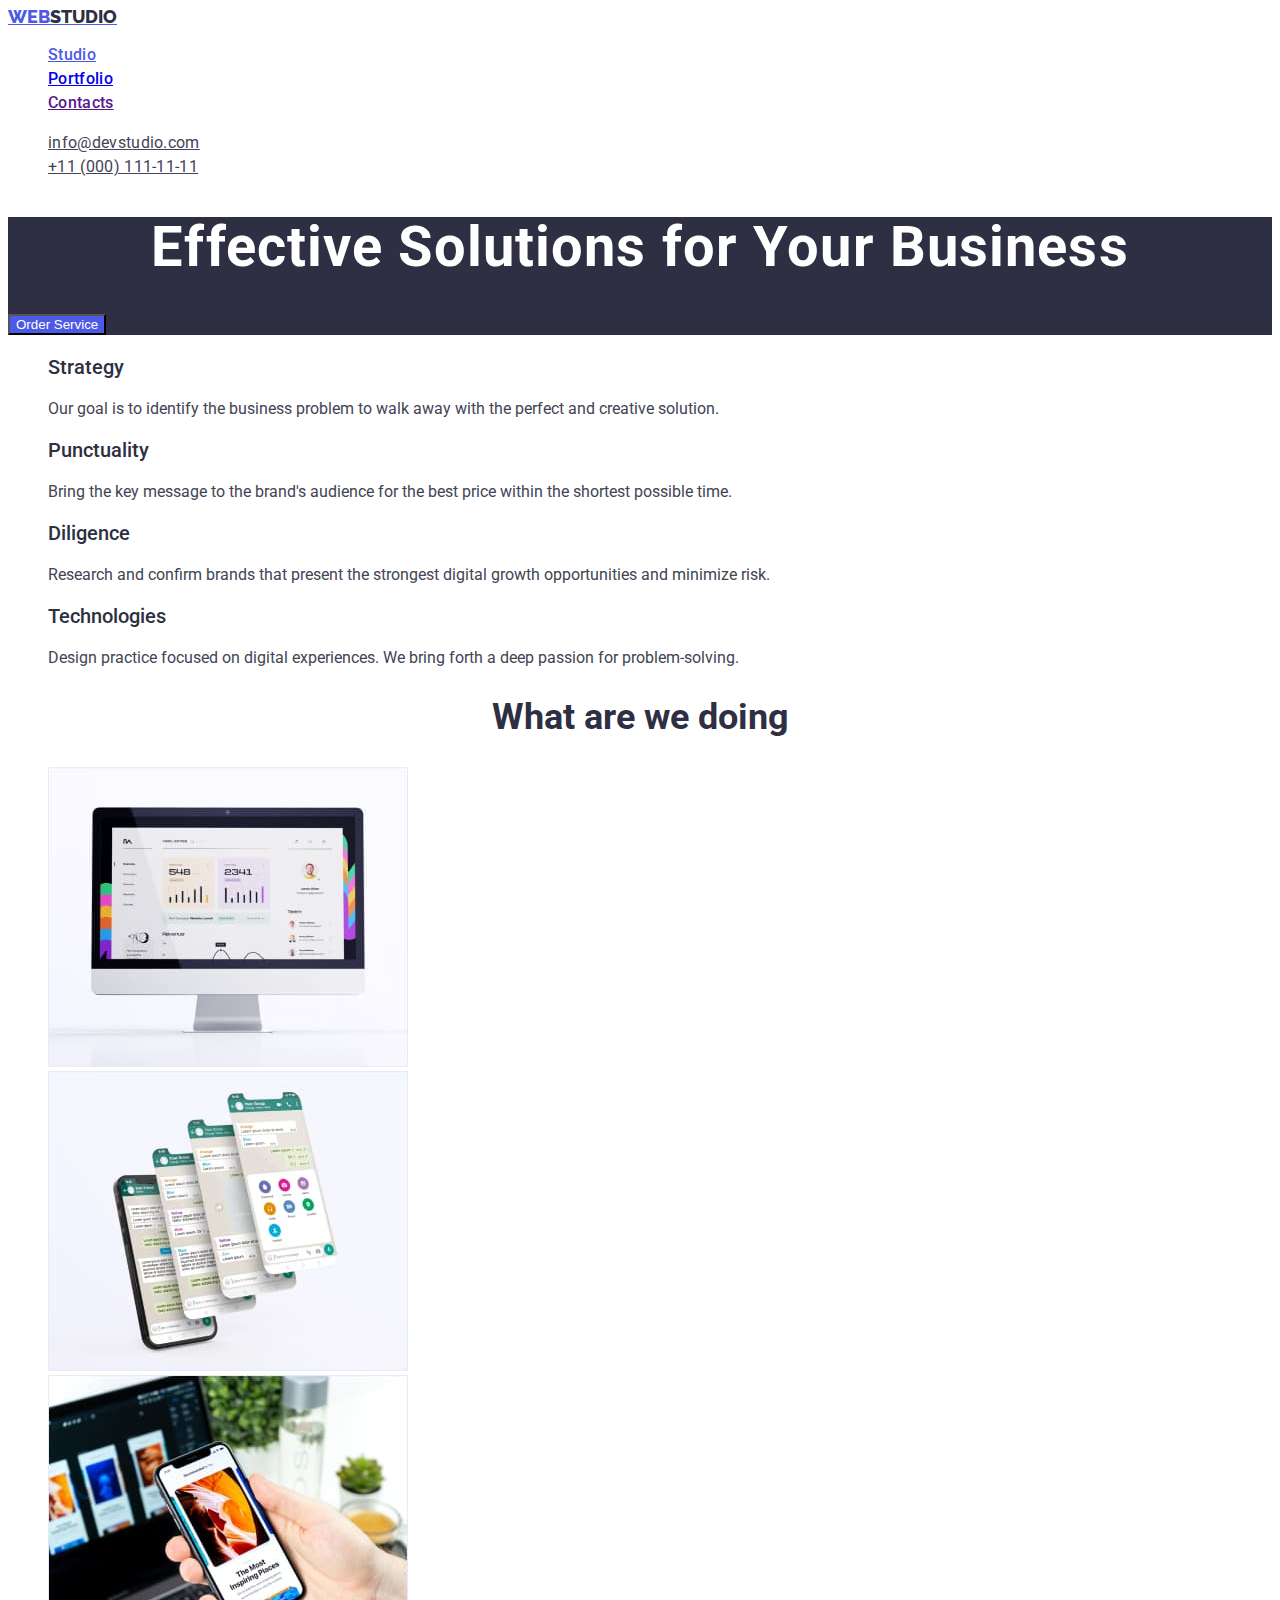
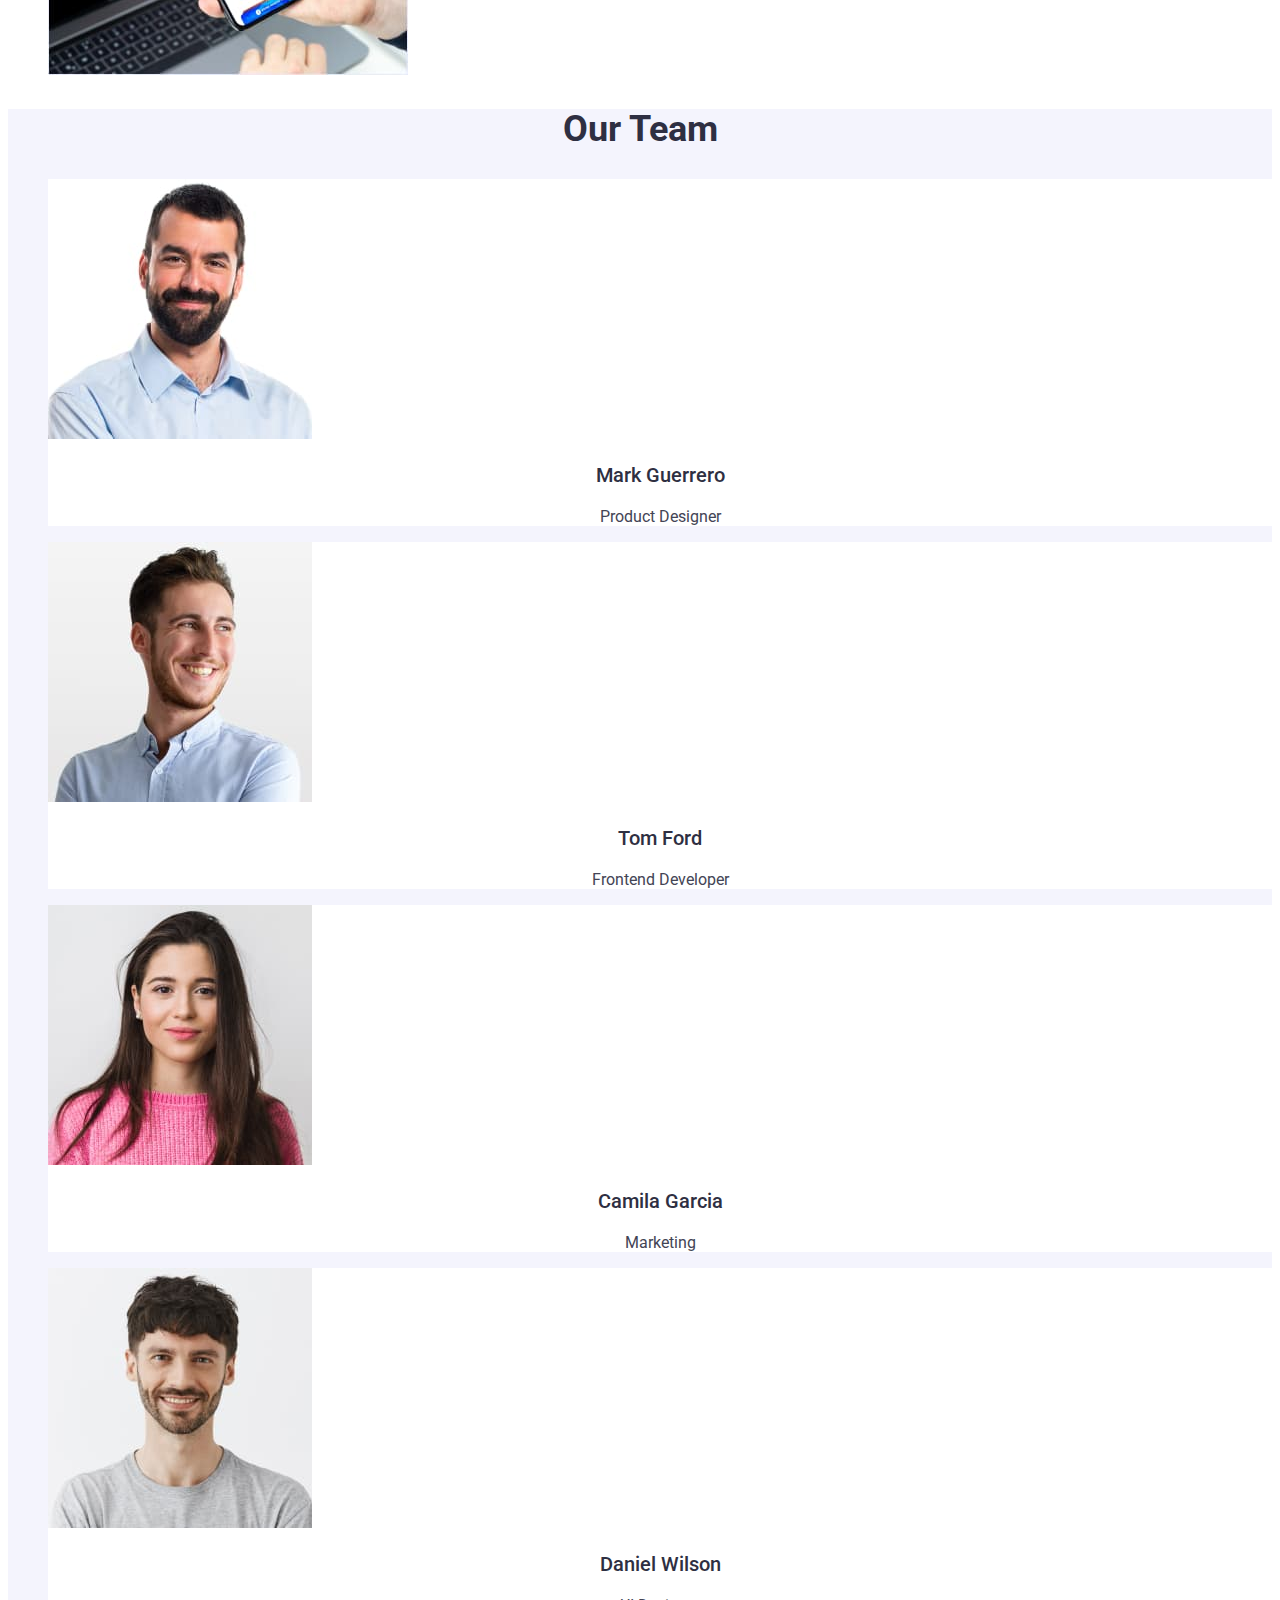
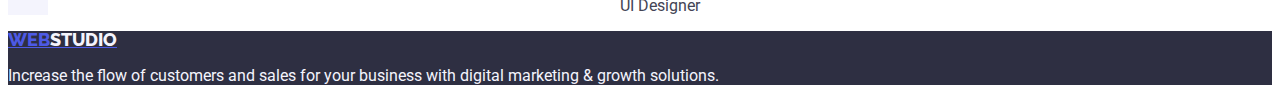
==== index.html @ a2148402 "modify css" ====
<!DOCTYPE html>
<html lang="en">
  <head>
    <meta charset="UTF-8" />
    <meta http-equiv="X-UA-Compatible" content="IE=edge" />
    <meta name="viewport" content="width=device-width, initial-scale=1.0" />
    <link rel="preconnect" href="https://fonts.googleapis.com" />
    <link rel="preconnect" href="https://fonts.gstatic.com" crossorigin />
    <link
      href="https://fonts.googleapis.com/css2?family=Raleway:wght@800&family=Roboto:wght@400;500;700;900&display=swap"
      rel="stylesheet"
    />
    <title>Webstudio</title>
    <link rel="stylesheet" href="./css/styles.css" />
  </head>
  <body>
    <header>
      <nav>
        <a href="./index.html" class="logo">WEB<span class="logo-header">STUDIO</span></a>
        <ul class="sate-nav list">
          <li><a href="./index.html" class="link current">Studio</a></li>
          <li><a href="./portfolio.html" class="link">Portfolio</a></li>
          <li><a href="" class="link">Contacts</a></li>
        </ul>
      </nav>
      <address>
        <ul class="list address">
          <li>
            <a href="mailto:info@devstudio.com" class="link">info@devstudio.com</a>
          </li>
          <li>
            <a href="tel:+110001111111" class="link">+11 (000) 111-11-11</a>
          </li>
        </ul>
      </address>
    </header>
    <main>
      <section class="hero">
        <h1 class="hero-title">Effective Solutions for Your Business</h1>
        <button type="button" class="button">Order Service</button>
      </section>
      <section class="section">
        <h2 hidden>Features</h2>
        <ul class="list">
          <li>
            <h3 class="section-list">Strategy</h3>
            <p class="text">
              Our goal is to identify the business problem to walk away with the perfect and
              creative solution.
            </p>
          </li>
          <li>
            <h3 class="section-list">Punctuality</h3>
            <p class="text">
              Bring the key message to the brand's audience for the best price within the shortest
              possible time.
            </p>
          </li>
          <li>
            <h3 class="section-list">Diligence</h3>
            <p class="text">
              Research and confirm brands that present the strongest digital growth opportunities
              and minimize risk.
            </p>
          </li>
          <li>
            <h3 class="section-list">Technologies</h3>
            <p class="text">
              Design practice focused on digital experiences. We bring forth a deep passion for
              problem-solving.
            </p>
          </li>
        </ul>
      </section>
      <section class="section">
        <h2 class="section-title">What are we doing</h2>
        <ul class="list">
          <li>
            <img src="./images/rectangle1.jpg" alt="Computer" width="360" height="300" />
          </li>
          <li>
            <img src="./images/rectangle2.jpg" alt="Application" width="360" height="300" />
          </li>
          <li>
            <img src="./images/rectangle3.jpg" alt="Gagets" width="360" height="300" />
          </li>
        </ul>
      </section>
      <section class="section cloud">
        <h2 class="section-title">Our Team</h2>
        <ul class="list">
          <li class="cloud-list">
            <img src="./images/guerrero.jpg" alt="Mark Guerrero" width="264" height="260" />
            <h3 class="section-list team">Mark Guerrero</h3>
            <p class="text team">Product Designer</p>
          </li>
          <li class="cloud-list">
            <img src="./images/ford.jpg" alt="Tom Ford" width="264" height="260" />
            <h3 class="section-list team">Tom Ford</h3>
            <p class="text team">Frontend Developer</p>
          </li>
          <li class="cloud-list">
            <img src="./images/garcia.jpg" alt="Camila Garcia" width="264" height="260" />
            <h3 class="section-list team">Camila Garcia</h3>
            <p class="text team">Marketing</p>
          </li>
          <li class="cloud-list">
            <img src="./images/wilson.jpg" alt="Daniel Wilson" width="264" height="260" />
            <h3 class="section-list team">Daniel Wilson</h3>
            <p class="text team">UI Designer</p>
          </li>
        </ul>
      </section>
    </main>
    <footer class="footer">
      <a href="./index.html" class="logo">WEB<span class="footer-text">STUDIO</span></a>
      <p class="footer-text">
        Increase the flow of customers and sales for your business with digital marketing & growth
        solutions.
      </p>
    </footer>
  </body>
</html>
---- css/styles.css ----
:root {
  --header-color: #2e2f42;
  --link-color: #4d5ae5;
  --text-color: #434455;
  --cloud-footer-color: #f4f4fd;
  --hero-bkgrd-color: #ffffff;
  --hero-button-link-color: #404bbf;
}
body {
  font-family: 'Roboto', sans-serif;
  font-size: 16px;
  background-color: var(--hero-bkgrd-color);
  color: var(--header-color);
}
.list {
  list-style: none;
}
.logo {
  color: var(--link-color);
  font-family: 'Raleway', sans-serif;
  font-weight: 800;
  font-size: 18px;
  line-height: 0.86;
}
.logo-header {
  color: var(--header-color);
}
.sate-nav .link:hover,
.sate-nav .link:focus {
  color: var(--link-color);
}
.sate-nav .link.current {
  color: var(--link-color);
}
.sate-nav {
  font-weight: 500;
  font-size: 16px;
  line-height: 24px;
  letter-spacing: 0.02em;
  color: var(--header-color);
}
.address a {
  font-style: normal;
  font-weight: 400;
  font-size: 16px;
  line-height: 24px;
  letter-spacing: 0.02em;
  color: var(--text-color);
}
.address .link:hover,
.address .link:focus {
  color: var(--hero-button-link-color);
}
.hero {
  background: var(--header-color);
}
.hero-title {
  font-weight: 700;
  font-size: 56px;
  line-height: 60px;
  text-align: center;
  letter-spacing: 0.02em;
  color: var(--hero-bkgrd-color);
}
.button {
  color: var(--hero-bkgrd-color);
  background-color: var(--link-color);
  cursor: pointer;
}
.button-portfolio {
  color: var(--link-color);
  background-color: var(--cloud-footer-color);
  cursor: pointer;
}
.section-title {
  font-weight: 700;
  font-size: 36px;
  line-height: 40px;
  text-align: center;
}
.cloud {
  background: var(--cloud-footer-color);
}
.cloud-list {
  background-color: var(--hero-bkgrd-color);
}
.section-list {
  font-weight: 500;
  font-size: 20px;
  line-height: 24px;
}
.text {
  color: var(--text-color);
}
.team {
  text-align: center;
}
.footer {
  background: var(--header-color);
}
.footer-text {
  color: var(--cloud-footer-color);
}
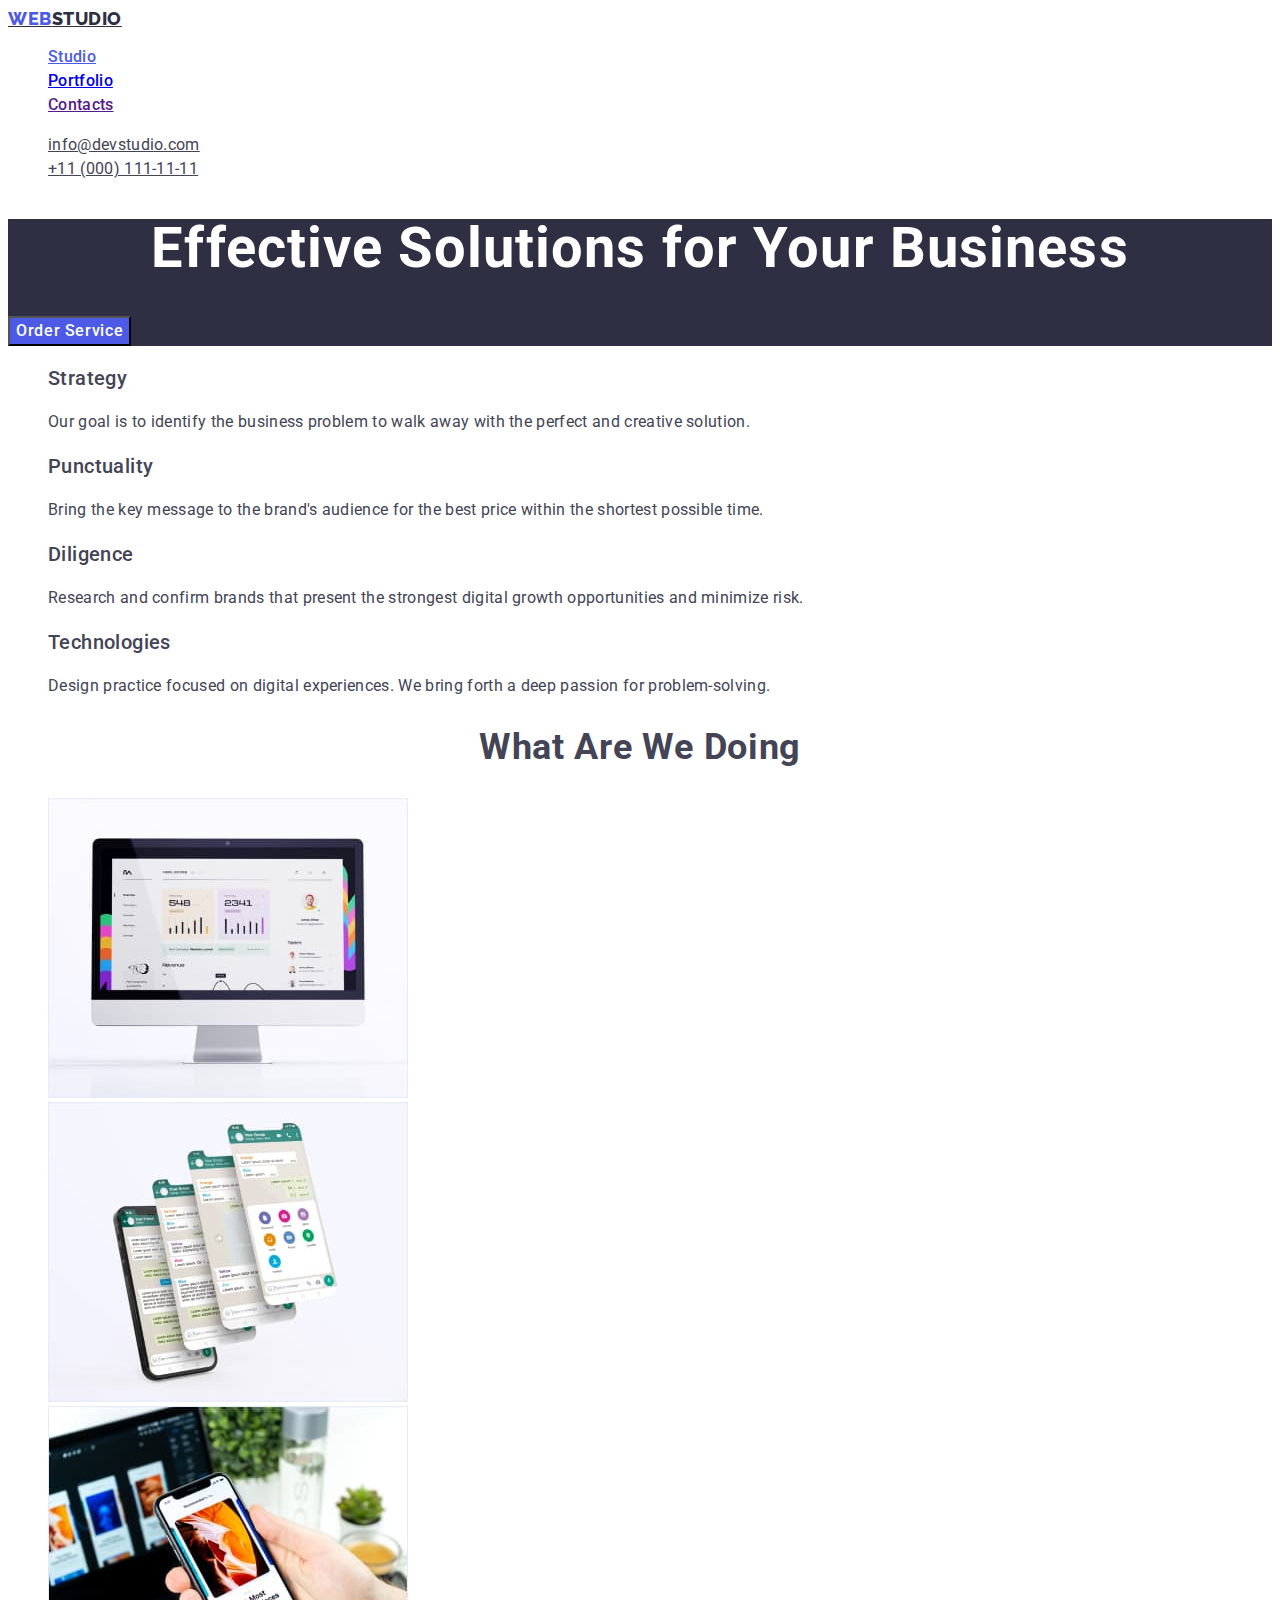
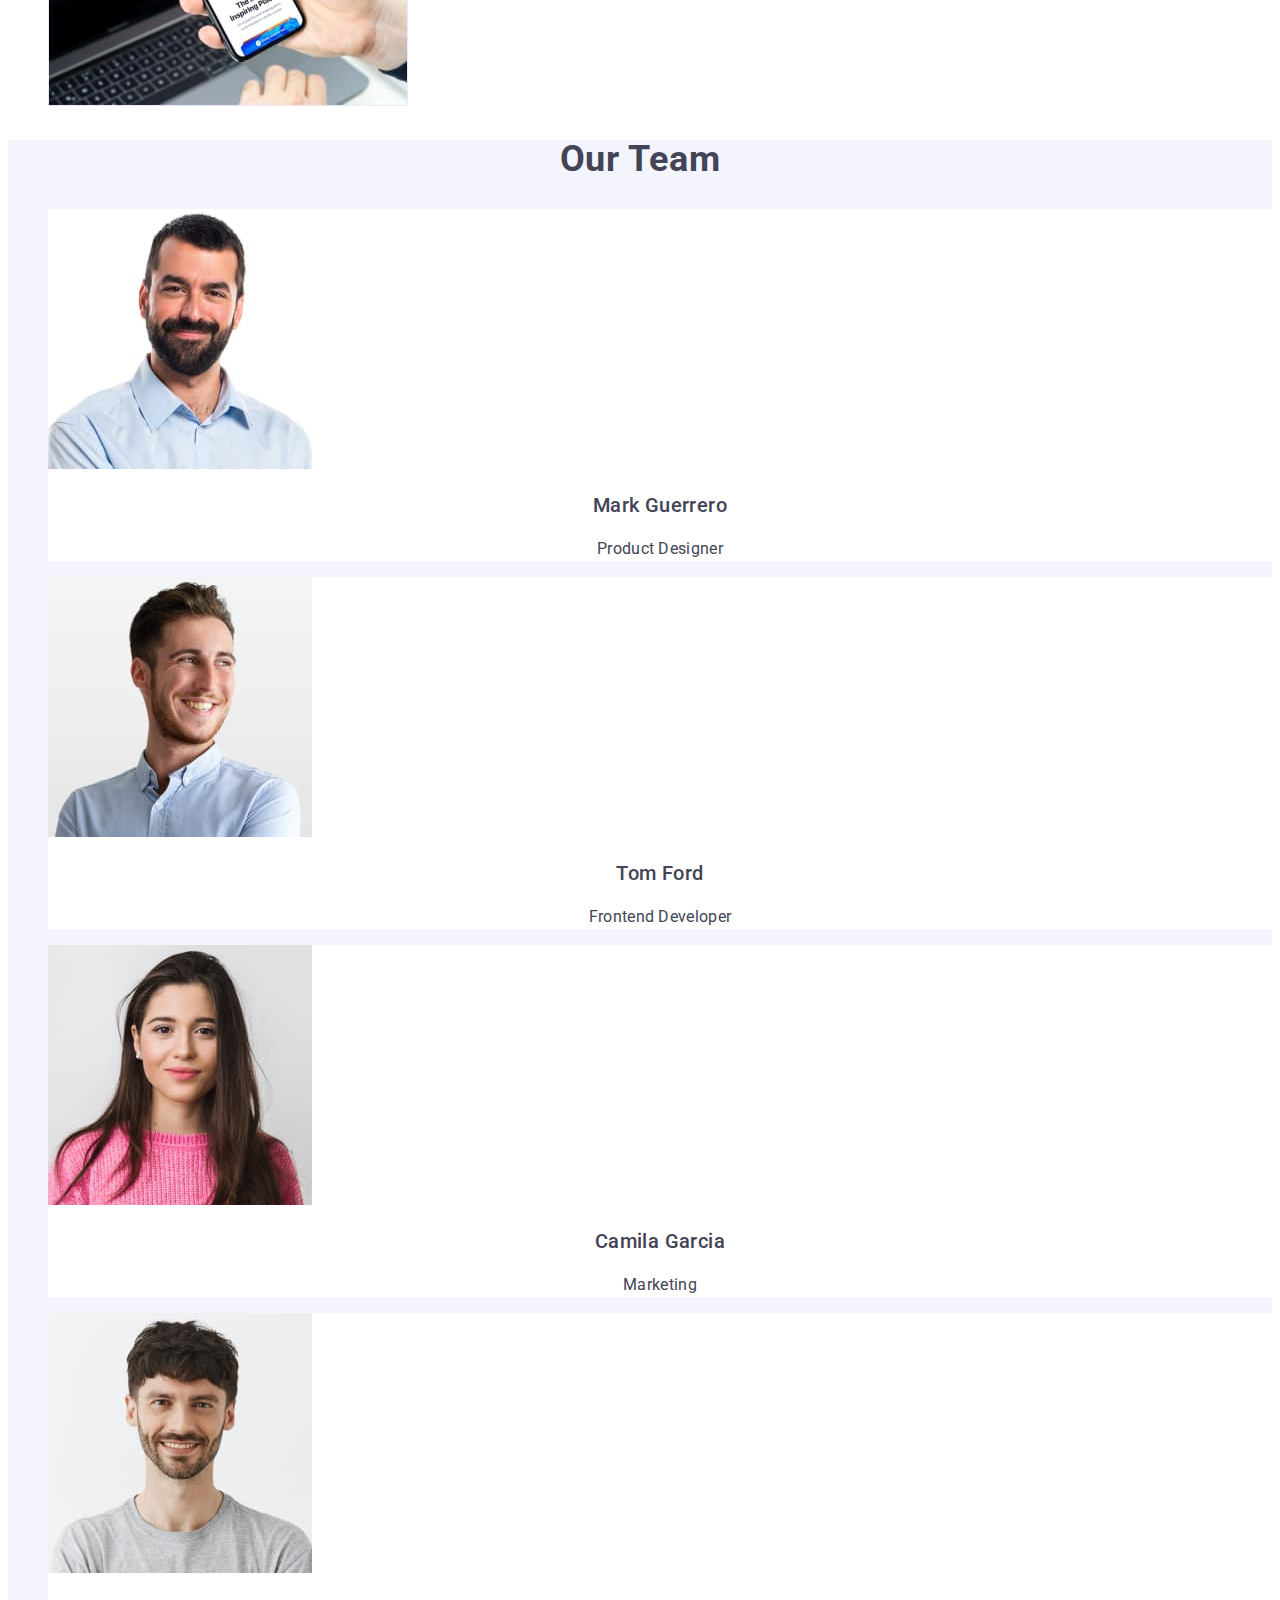
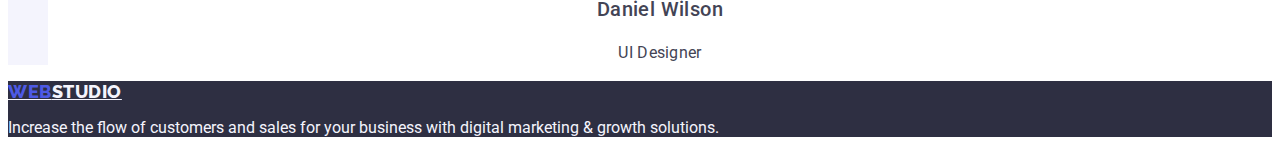
==== commit d0a40d1c: "adit logo" ====
--- a/index.html
+++ b/index.html
@@ -16,7 +16,7 @@
   <body>
     <header>
       <nav>
-        <a href="./index.html" class="logo">WEB<span class="logo-header">STUDIO</span></a>
+        <a href="./index.html" class="logo-header"><span class="logo">WEB</span>STUDIO</a>
         <ul class="sate-nav list">
           <li><a href="./index.html" class="link current">Studio</a></li>
           <li><a href="./portfolio.html" class="link">Portfolio</a></li>
@@ -113,7 +113,7 @@
       </section>
     </main>
     <footer class="footer">
-      <a href="./index.html" class="logo">WEB<span class="footer-text">STUDIO</span></a>
+      <a href="./index.html" class="logo-footer"><span class="logo">WEB</span>STUDIO</a>
       <p class="footer-text">
         Increase the flow of customers and sales for your business with digital marketing & growth
         solutions.
--- a/css/styles.css
+++ b/css/styles.css
@@ -10,20 +10,31 @@
   font-family: 'Roboto', sans-serif;
   font-size: 16px;
   background-color: var(--hero-bkgrd-color);
-  color: var(--header-color);
+  color: var(--text-color);
 }
 .list {
   list-style: none;
 }
 .logo {
   color: var(--link-color);
+}
+.logo-header {
   font-family: 'Raleway', sans-serif;
   font-weight: 800;
   font-size: 18px;
-  line-height: 0.86;
+  line-height: 1.17;
+  letter-spacing: 0.03em;
+  text-transform: uppercase;
+  color: var(--header-color);
 }
-.logo-header {
-  color: var(--header-color);
+.logo-footer {
+  font-family: 'Raleway', sans-serif;
+  font-weight: 800;
+  font-size: 18px;
+  line-height: 1.17;
+  letter-spacing: 0.03em;
+  text-transform: uppercase;
+  color: var(--cloud-footer-color);
 }
 .sate-nav .link:hover,
 .sate-nav .link:focus {
@@ -60,12 +71,22 @@
   line-height: 60px;
   text-align: center;
   letter-spacing: 0.02em;
+  line-height: 1.07;
   color: var(--hero-bkgrd-color);
 }
 .button {
+  font-family: 'Roboto';
+  font-weight: 500;
+  font-size: 16px;
+  line-height: 1.5;
+  letter-spacing: 0.04em;
   color: var(--hero-bkgrd-color);
   background-color: var(--link-color);
   cursor: pointer;
+}
+.button:hover,
+.button:focus {
+  background-color: var(--hero-button-link-color);
 }
 .button-portfolio {
   color: var(--link-color);
@@ -75,8 +96,10 @@
 .section-title {
   font-weight: 700;
   font-size: 36px;
-  line-height: 40px;
+  line-height: 1.11;
   text-align: center;
+  letter-spacing: 0.02em;
+  text-transform: capitalize;
 }
 .cloud {
   background: var(--cloud-footer-color);
@@ -88,9 +111,12 @@
   font-weight: 500;
   font-size: 20px;
   line-height: 24px;
+  letter-spacing: 0.02em;
 }
 .text {
   color: var(--text-color);
+  line-height: 1.5;
+  letter-spacing: 0.02em;
 }
 .team {
   text-align: center;
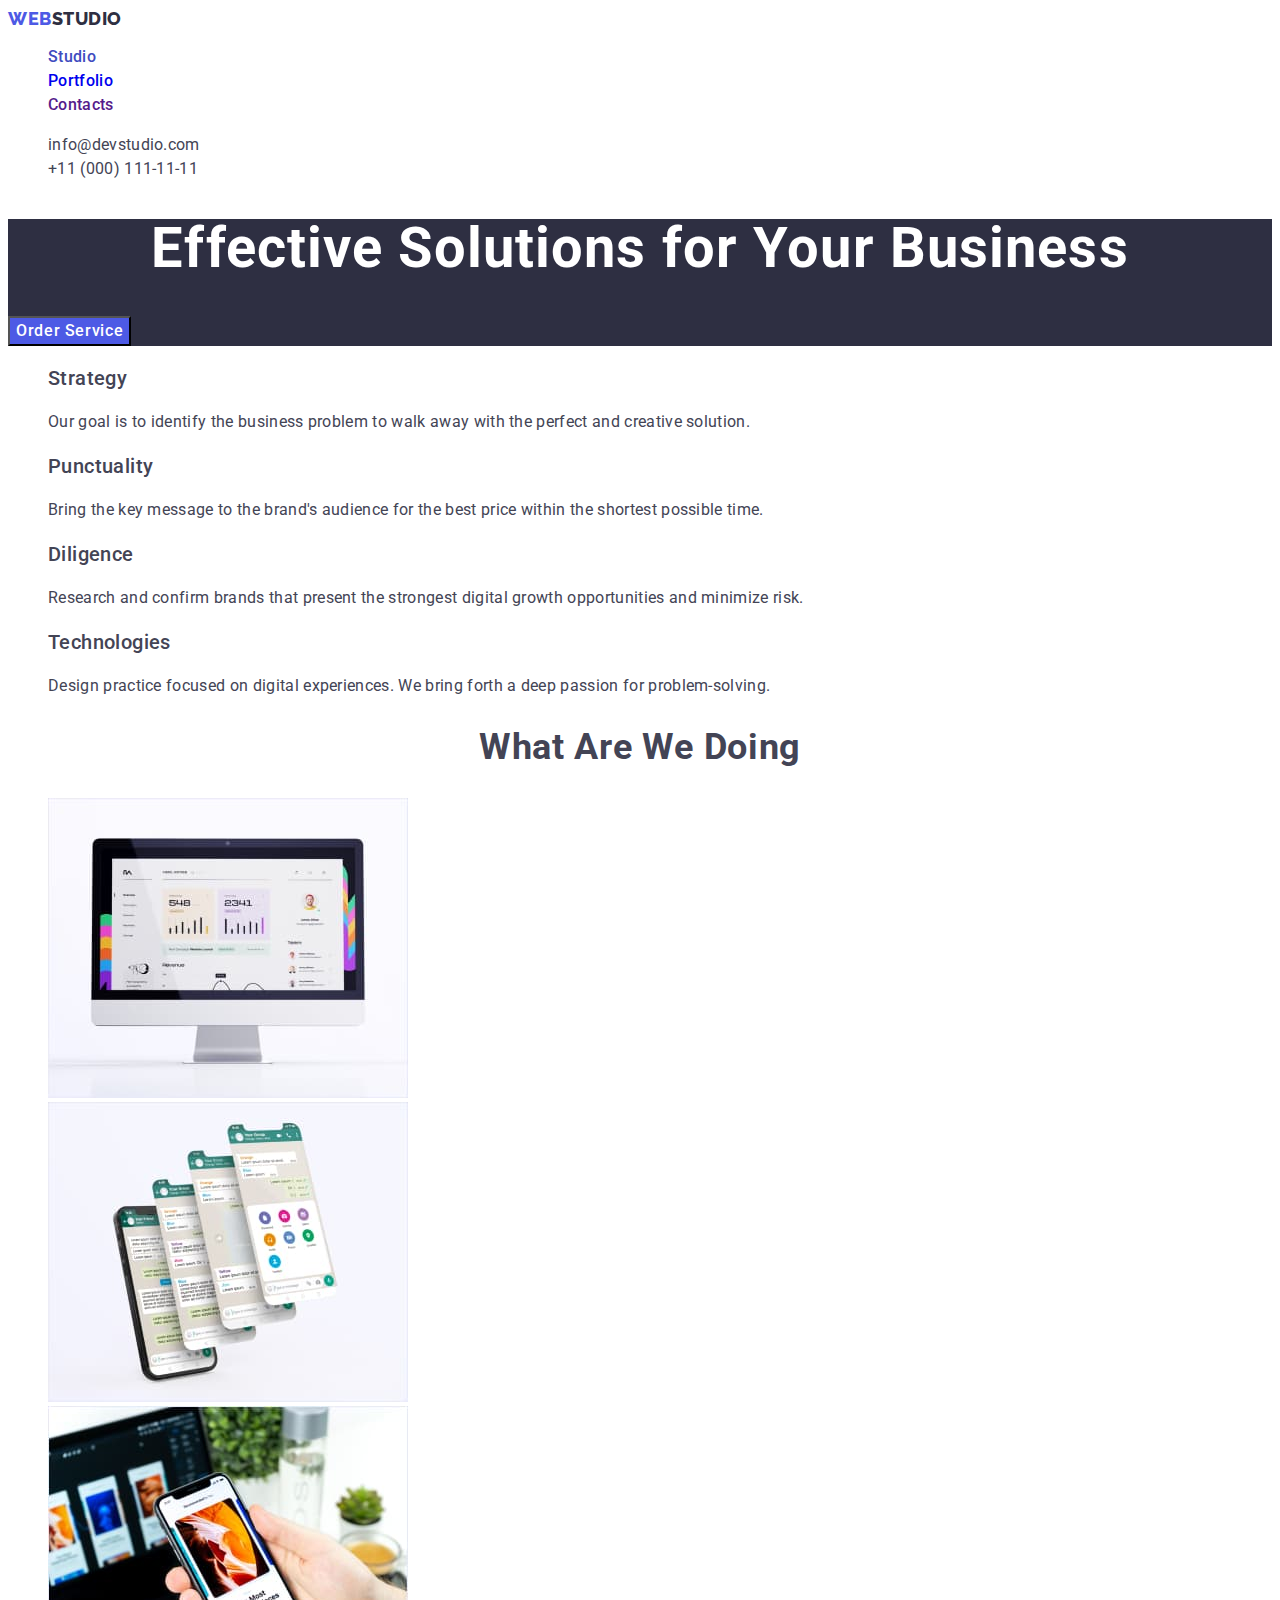
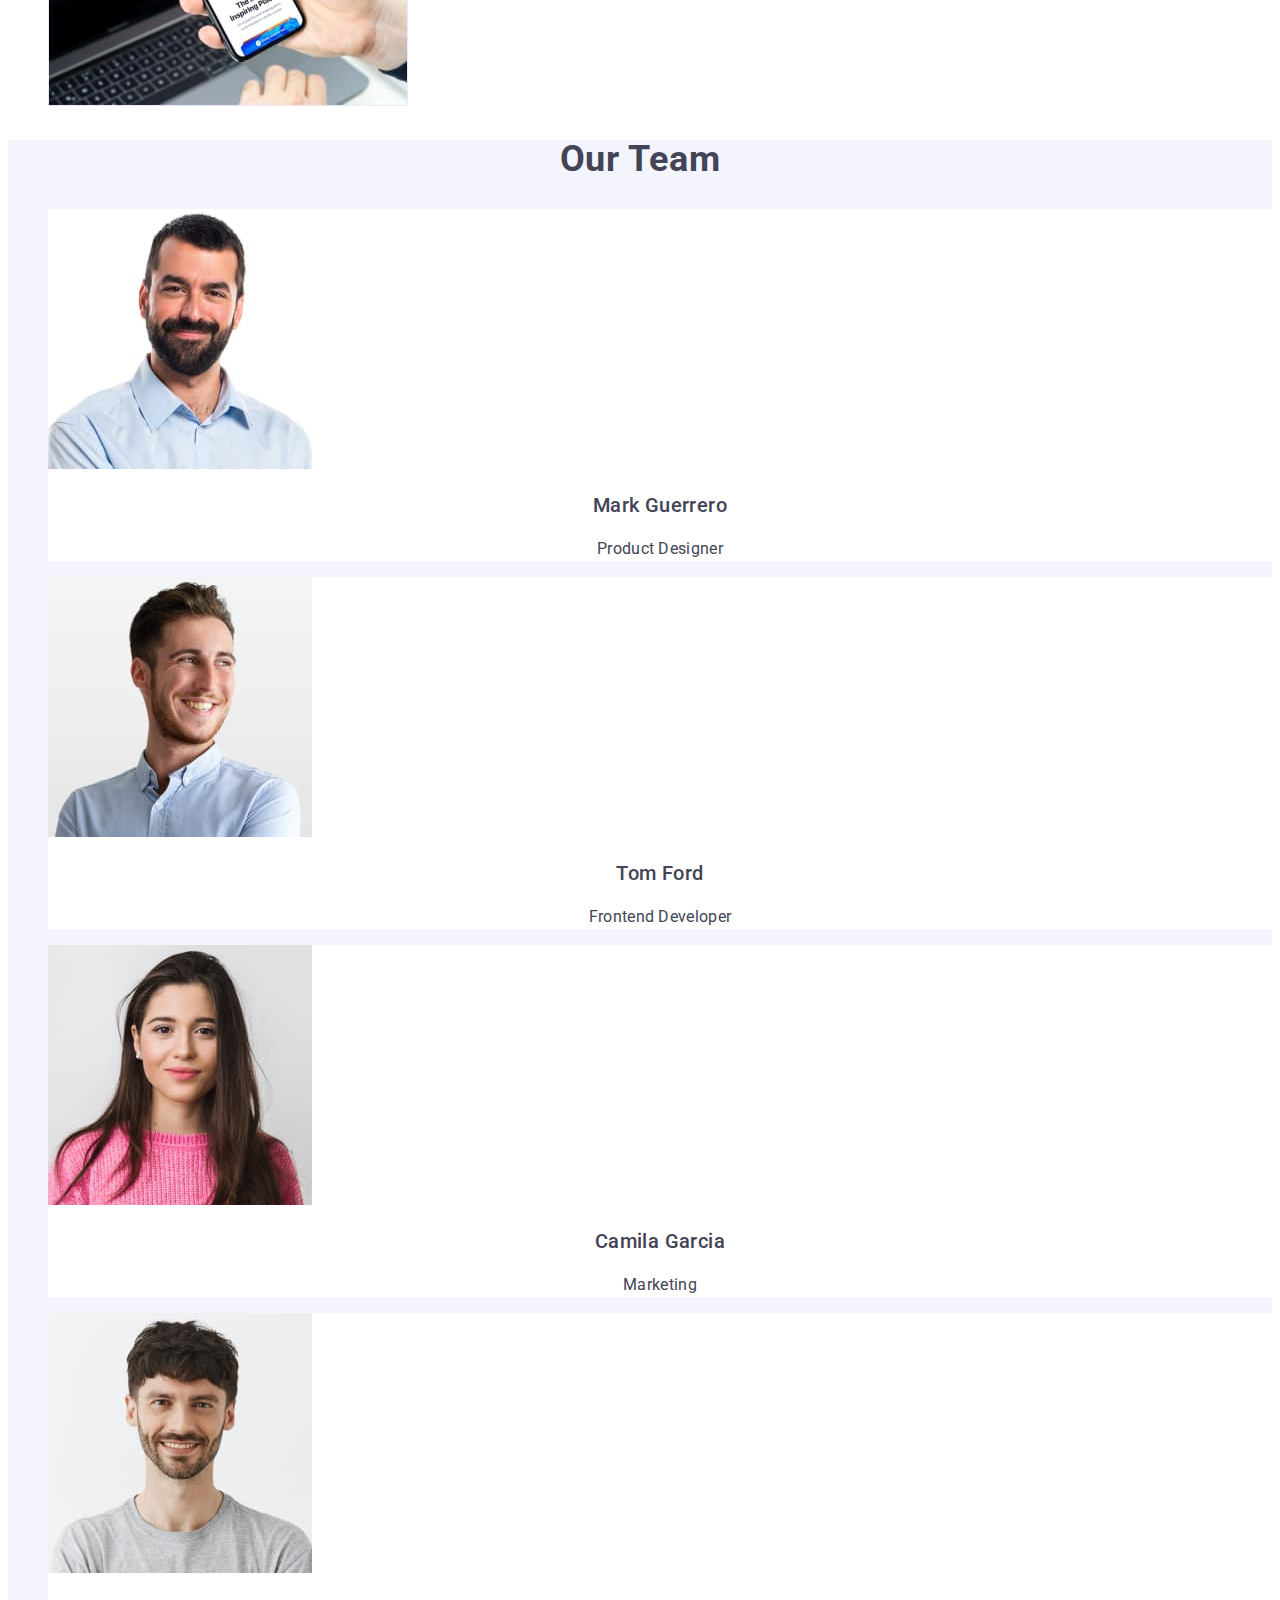
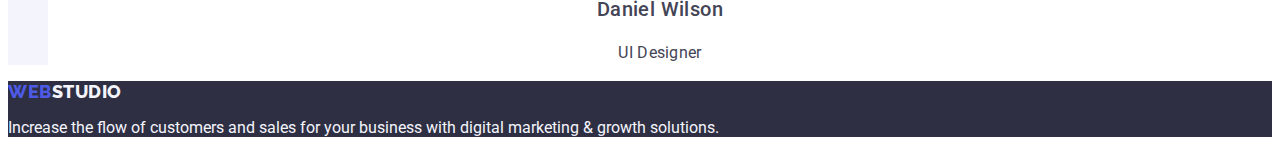
==== commit 02a6a314: "edit error 1" ====
--- a/index.html
+++ b/index.html
@@ -16,7 +16,7 @@
   <body>
     <header>
       <nav>
-        <a href="./index.html" class="logo-header"><span class="logo">WEB</span>STUDIO</a>
+        <a href="./index.html" class="logo-header link"><span class="logo">WEB</span>STUDIO</a>
         <ul class="sate-nav list">
           <li><a href="./index.html" class="link current">Studio</a></li>
           <li><a href="./portfolio.html" class="link">Portfolio</a></li>
@@ -113,7 +113,7 @@
       </section>
     </main>
     <footer class="footer">
-      <a href="./index.html" class="logo-footer"><span class="logo">WEB</span>STUDIO</a>
+      <a href="./index.html" class="logo-footer link"><span class="logo">WEB</span>STUDIO</a>
       <p class="footer-text">
         Increase the flow of customers and sales for your business with digital marketing & growth
         solutions.
--- a/css/styles.css
+++ b/css/styles.css
@@ -36,12 +36,13 @@
   text-transform: uppercase;
   color: var(--cloud-footer-color);
 }
+.link {
+  text-decoration: none;
+}
 .sate-nav .link:hover,
-.sate-nav .link:focus {
-  color: var(--link-color);
-}
+.sate-nav .link:focus,
 .sate-nav .link.current {
-  color: var(--link-color);
+  color: var(--hero-button-link-color);
 }
 .sate-nav {
   font-weight: 500;
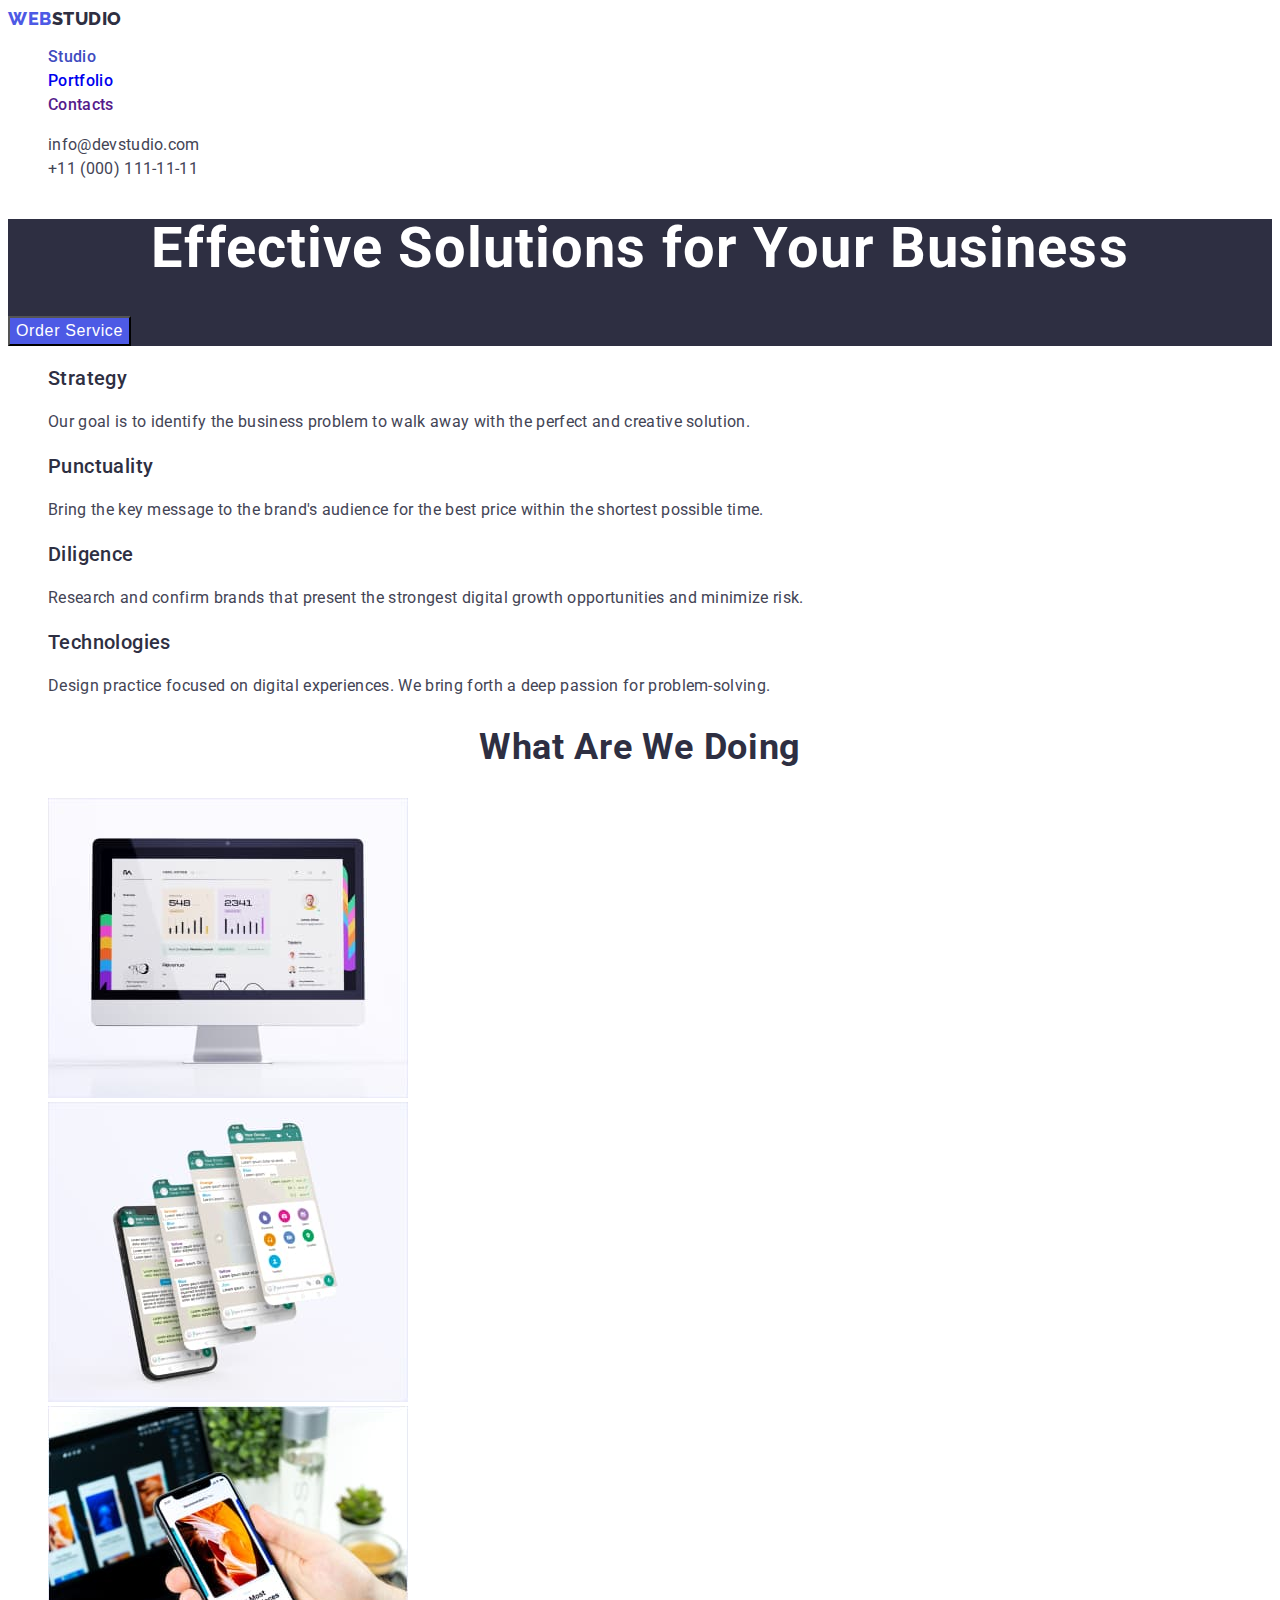
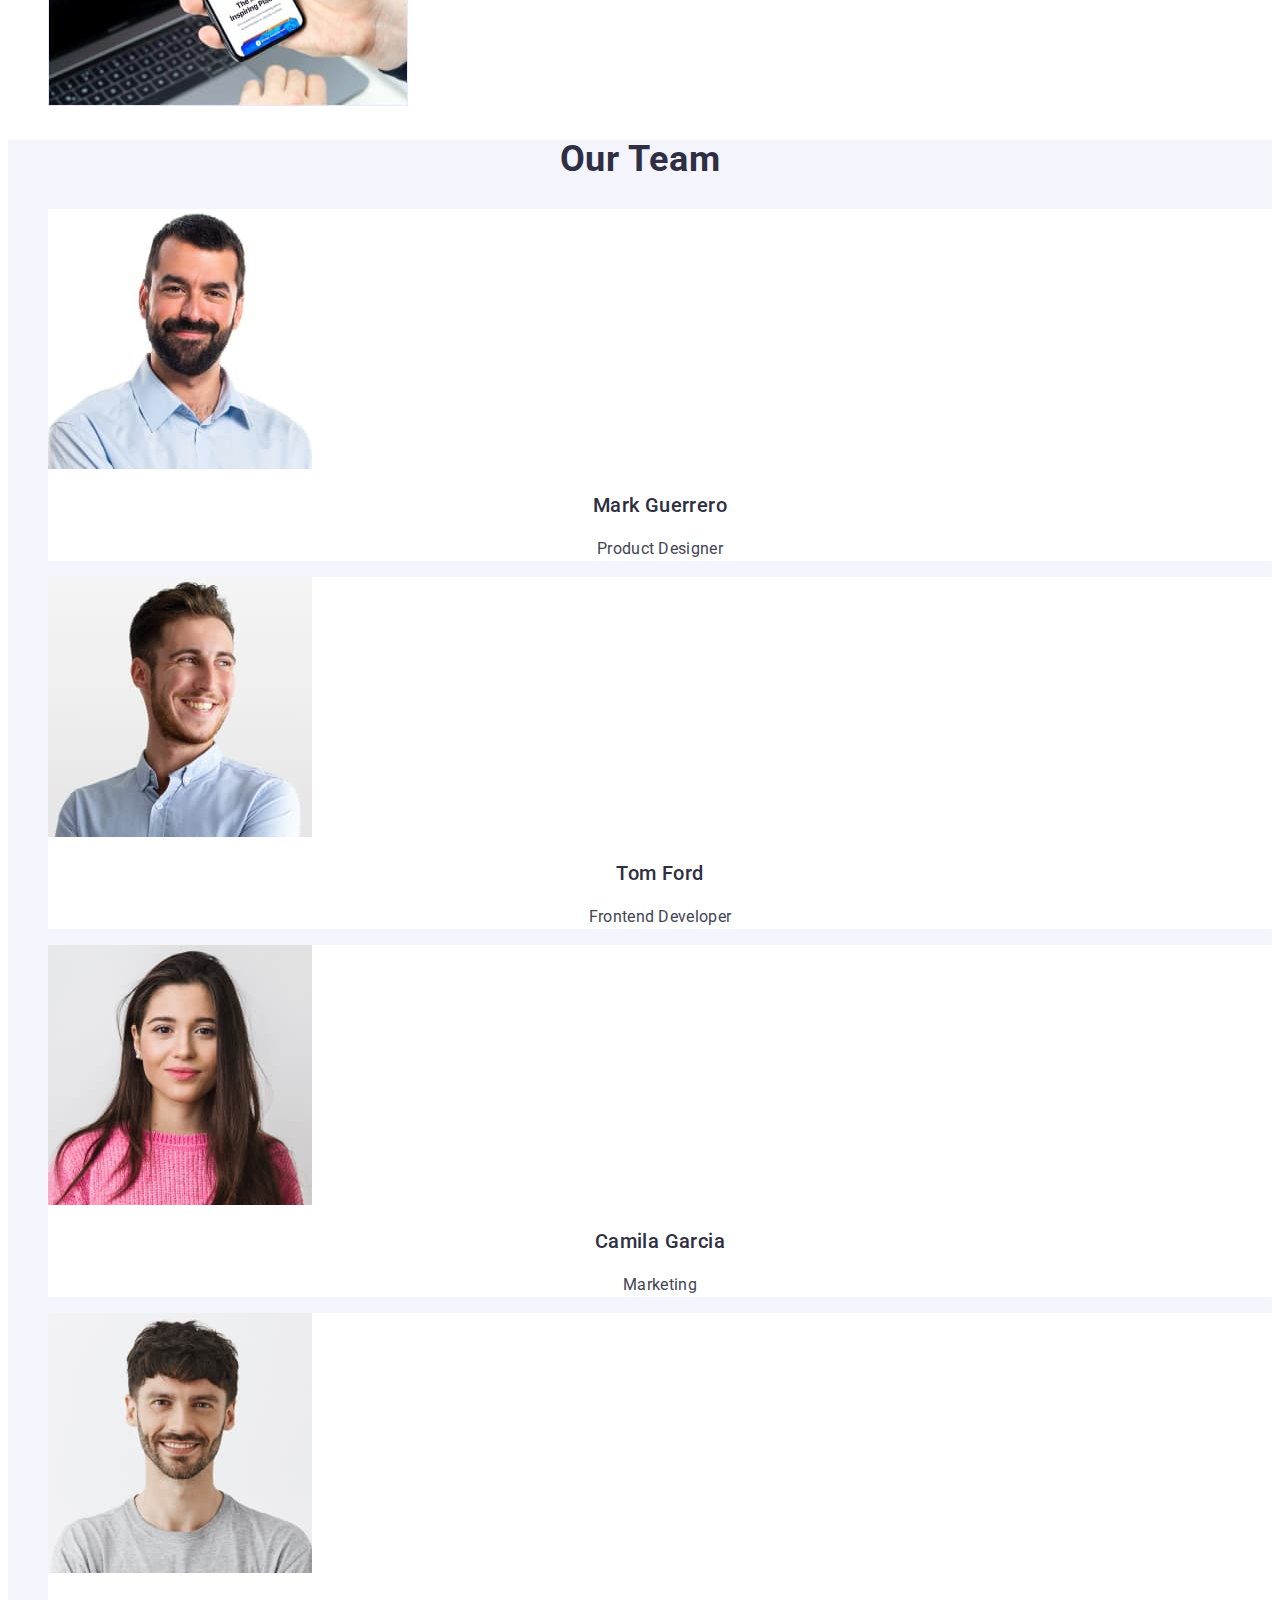
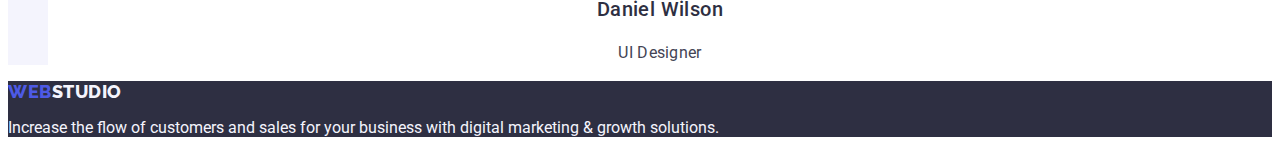
==== commit e143534b: "edit errors" ====
--- a/index.html
+++ b/index.html
@@ -16,7 +16,7 @@
   <body>
     <header>
       <nav>
-        <a href="./index.html" class="logo-header link"><span class="logo">WEB</span>STUDIO</a>
+        <a href="./index.html" class="logo link">WEB<span class="logo-header">STUDIO</span></a>
         <ul class="sate-nav list">
           <li><a href="./index.html" class="link current">Studio</a></li>
           <li><a href="./portfolio.html" class="link">Portfolio</a></li>
@@ -24,7 +24,7 @@
         </ul>
       </nav>
       <address>
-        <ul class="list address">
+        <ul class="address list">
           <li>
             <a href="mailto:info@devstudio.com" class="link">info@devstudio.com</a>
           </li>
@@ -113,7 +113,7 @@
       </section>
     </main>
     <footer class="footer">
-      <a href="./index.html" class="logo-footer link"><span class="logo">WEB</span>STUDIO</a>
+      <a href="./index.html" class="logo link">WEB<span class="logo-footer">STUDIO</span></a>
       <p class="footer-text">
         Increase the flow of customers and sales for your business with digital marketing & growth
         solutions.
--- a/css/styles.css
+++ b/css/styles.css
@@ -16,24 +16,18 @@
   list-style: none;
 }
 .logo {
-  color: var(--link-color);
-}
-.logo-header {
   font-family: 'Raleway', sans-serif;
   font-weight: 800;
   font-size: 18px;
   line-height: 1.17;
   letter-spacing: 0.03em;
   text-transform: uppercase;
+  color: var(--link-color);
+}
+.logo-header {
   color: var(--header-color);
 }
 .logo-footer {
-  font-family: 'Raleway', sans-serif;
-  font-weight: 800;
-  font-size: 18px;
-  line-height: 1.17;
-  letter-spacing: 0.03em;
-  text-transform: uppercase;
   color: var(--cloud-footer-color);
 }
 .link {
@@ -76,7 +70,6 @@
   color: var(--hero-bkgrd-color);
 }
 .button {
-  font-family: 'Roboto';
   font-weight: 500;
   font-size: 16px;
   line-height: 1.5;
@@ -101,6 +94,7 @@
   text-align: center;
   letter-spacing: 0.02em;
   text-transform: capitalize;
+  color: var(--header-color);
 }
 .cloud {
   background: var(--cloud-footer-color);
@@ -113,6 +107,7 @@
   font-size: 20px;
   line-height: 24px;
   letter-spacing: 0.02em;
+  color: var(--header-color);
 }
 .text {
   color: var(--text-color);
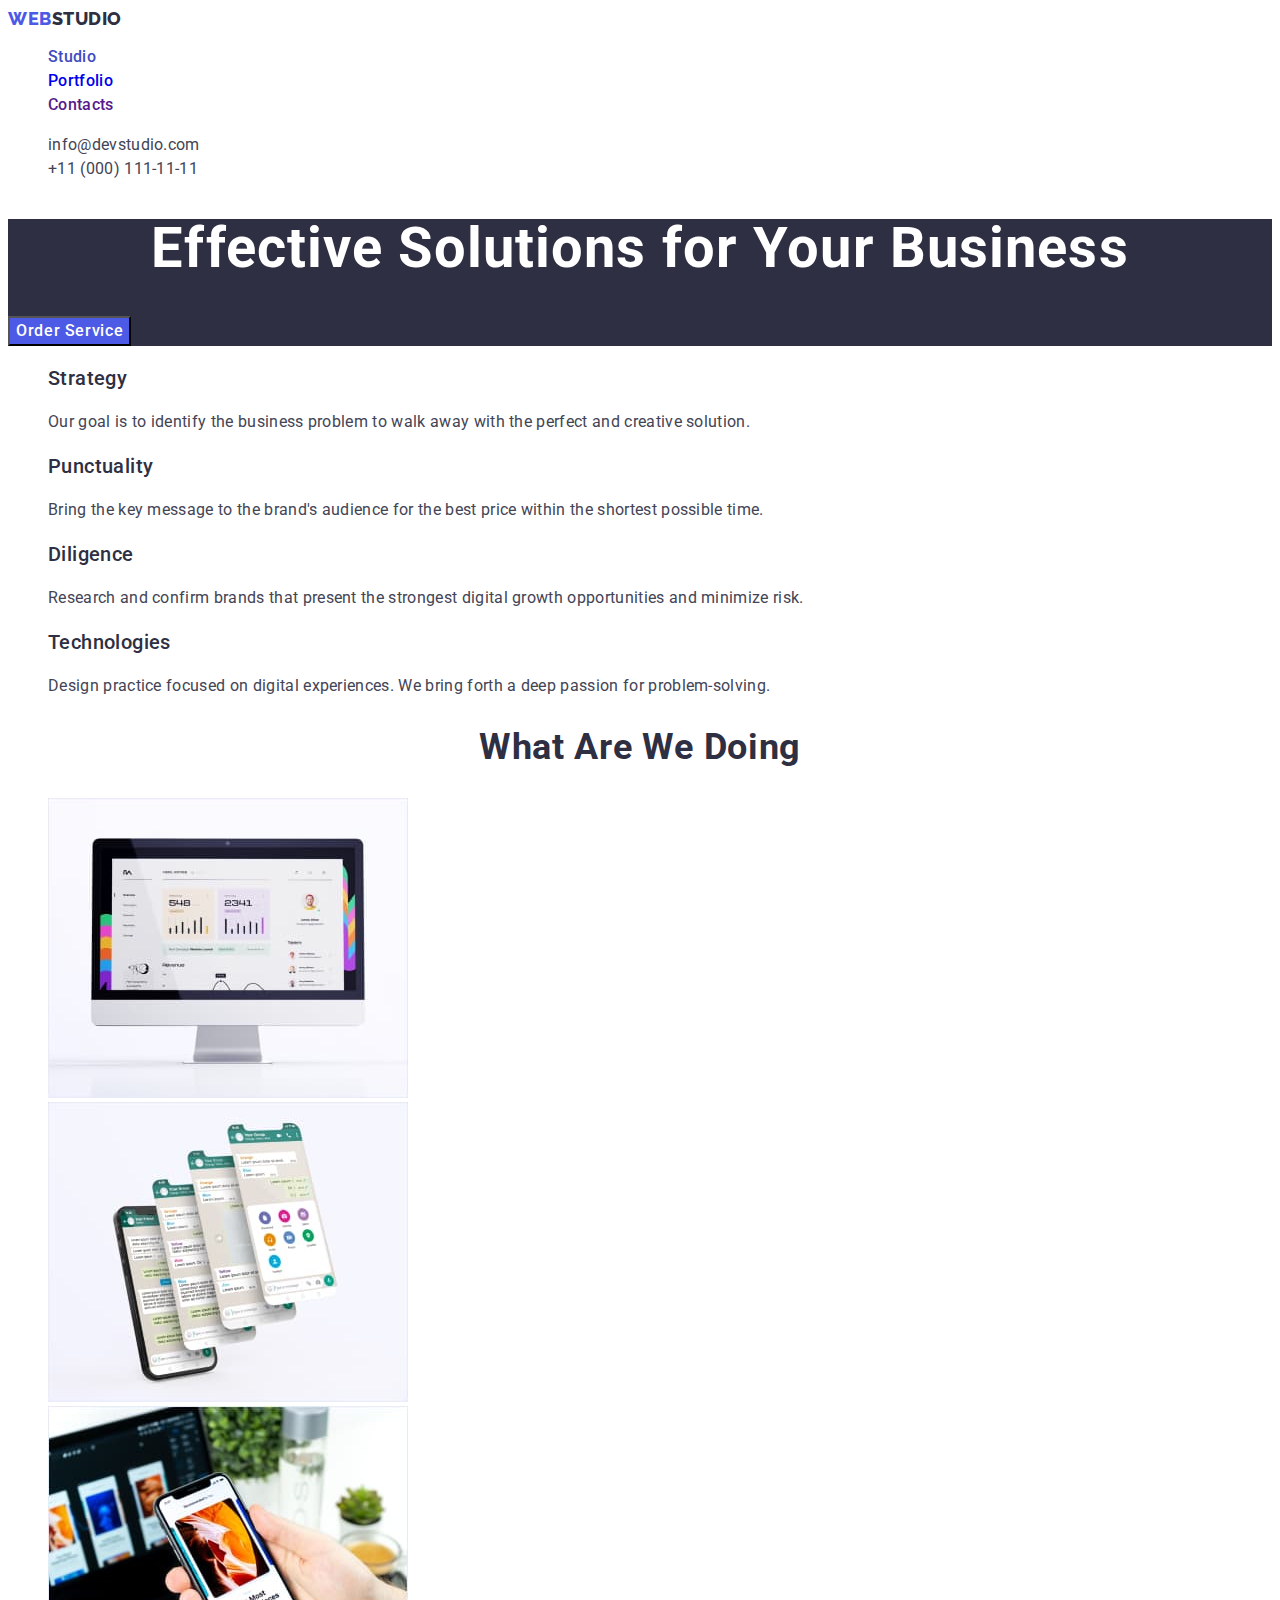
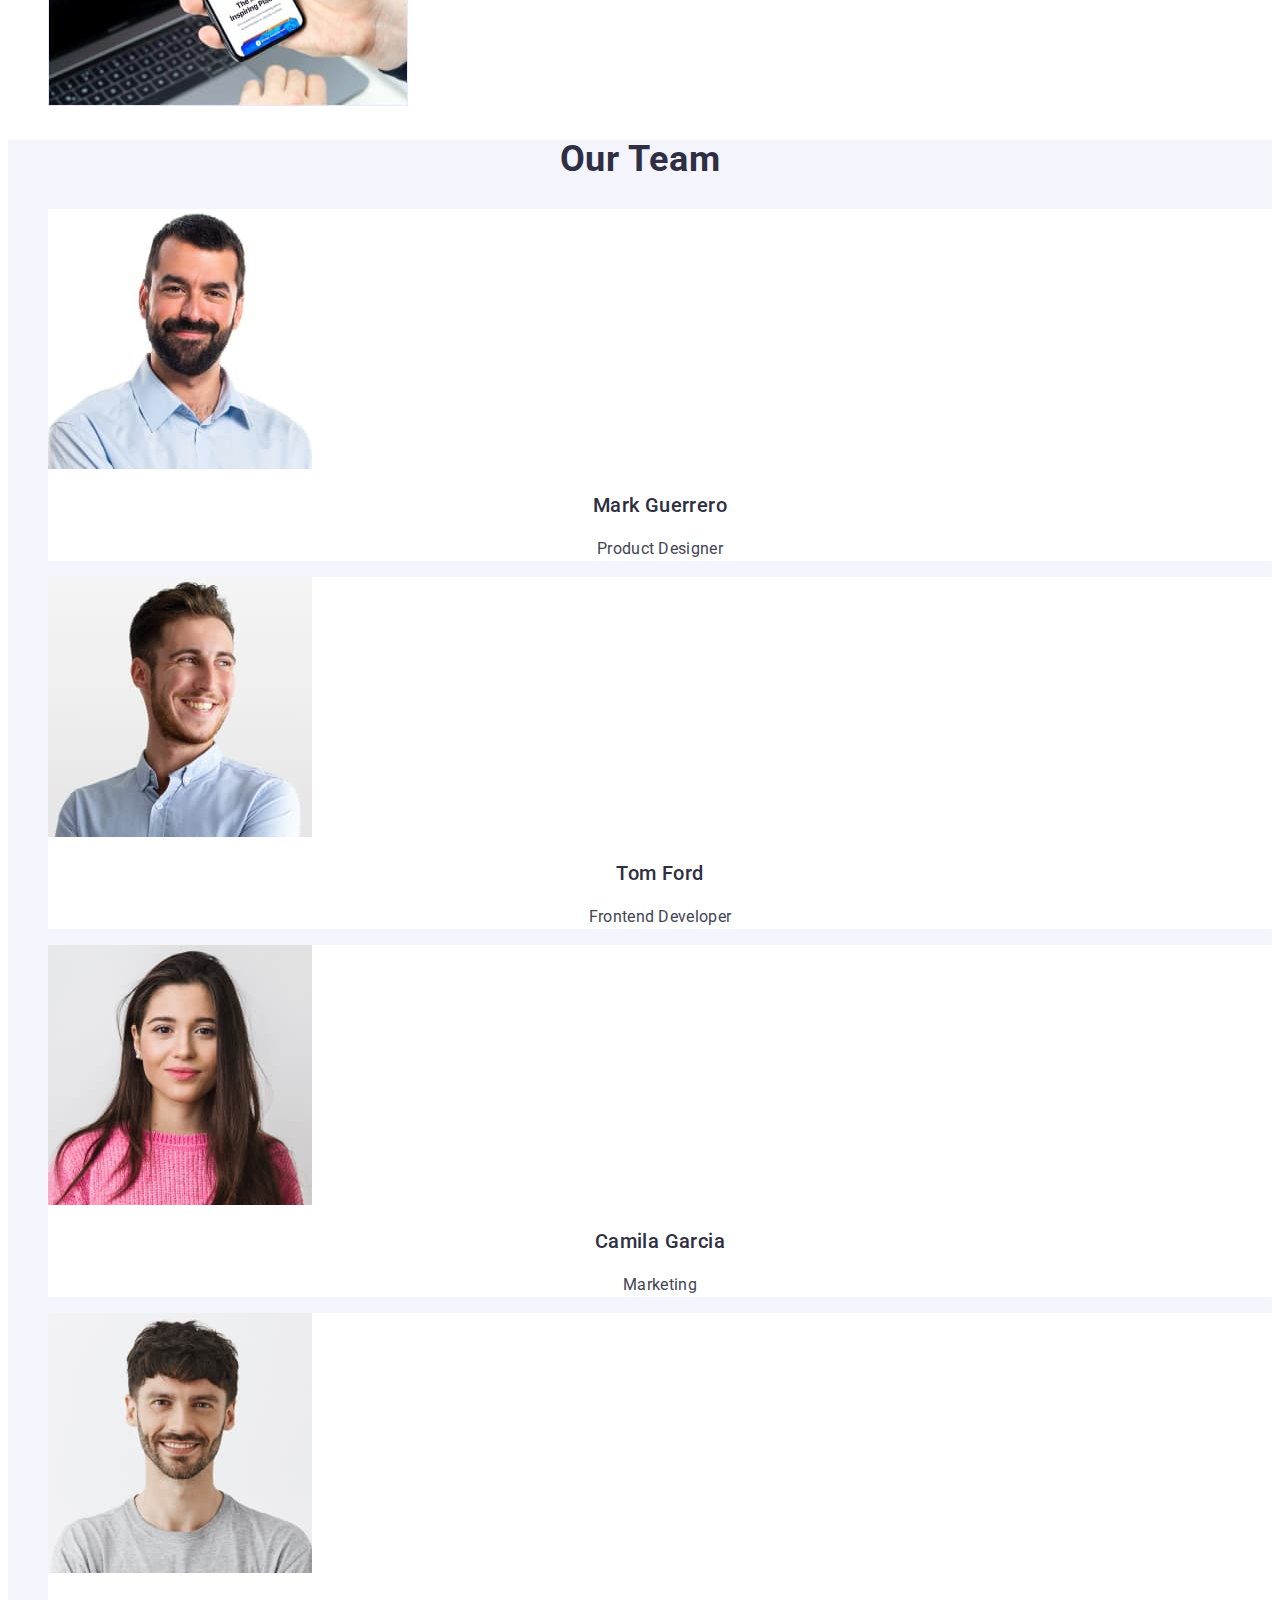
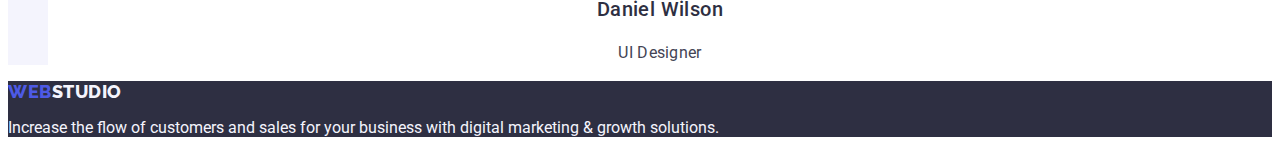
==== commit 40300122: "edit error" ====
--- a/index.html
+++ b/index.html
@@ -16,15 +16,15 @@
   <body>
     <header>
       <nav>
-        <a href="./index.html" class="logo link">WEB<span class="logo-header">STUDIO</span></a>
+        <a href="./index.html" class="logo link">Web<span class="logo-header">Studio</span></a>
         <ul class="sate-nav list">
           <li><a href="./index.html" class="link current">Studio</a></li>
           <li><a href="./portfolio.html" class="link">Portfolio</a></li>
           <li><a href="" class="link">Contacts</a></li>
         </ul>
       </nav>
-      <address>
-        <ul class="address list">
+      <address class="address">
+        <ul class="list">
           <li>
             <a href="mailto:info@devstudio.com" class="link">info@devstudio.com</a>
           </li>
@@ -40,7 +40,7 @@
         <button type="button" class="button">Order Service</button>
       </section>
       <section class="section">
-        <h2 hidden>Features</h2>
+        <h2 class="hide">Features</h2>
         <ul class="list">
           <li>
             <h3 class="section-list">Strategy</h3>
@@ -113,7 +113,7 @@
       </section>
     </main>
     <footer class="footer">
-      <a href="./index.html" class="logo link">WEB<span class="logo-footer">STUDIO</span></a>
+      <a href="./index.html" class="logo link">Web<span class="logo-footer">Studio</span></a>
       <p class="footer-text">
         Increase the flow of customers and sales for your business with digital marketing & growth
         solutions.
--- a/css/styles.css
+++ b/css/styles.css
@@ -29,6 +29,9 @@
 }
 .logo-footer {
   color: var(--cloud-footer-color);
+}
+.hide {
+  display: none;
 }
 .link {
   text-decoration: none;
@@ -70,6 +73,7 @@
   color: var(--hero-bkgrd-color);
 }
 .button {
+  font-family: 'Roboto', sans-serif;
   font-weight: 500;
   font-size: 16px;
   line-height: 1.5;
@@ -83,9 +87,19 @@
   background-color: var(--hero-button-link-color);
 }
 .button-portfolio {
+  font-family: 'Roboto', sans-serif;
+  font-weight: 500;
+  font-size: 16px;
+  line-height: 1.5;
+  letter-spacing: 0.04em;
   color: var(--link-color);
   background-color: var(--cloud-footer-color);
   cursor: pointer;
+}
+.button-portfolio:hover,
+.button-portfolio:focus {
+  color: var(--hero-bkgrd-color);
+  background-color: var(--hero-button-link-color);
 }
 .section-title {
   font-weight: 700;
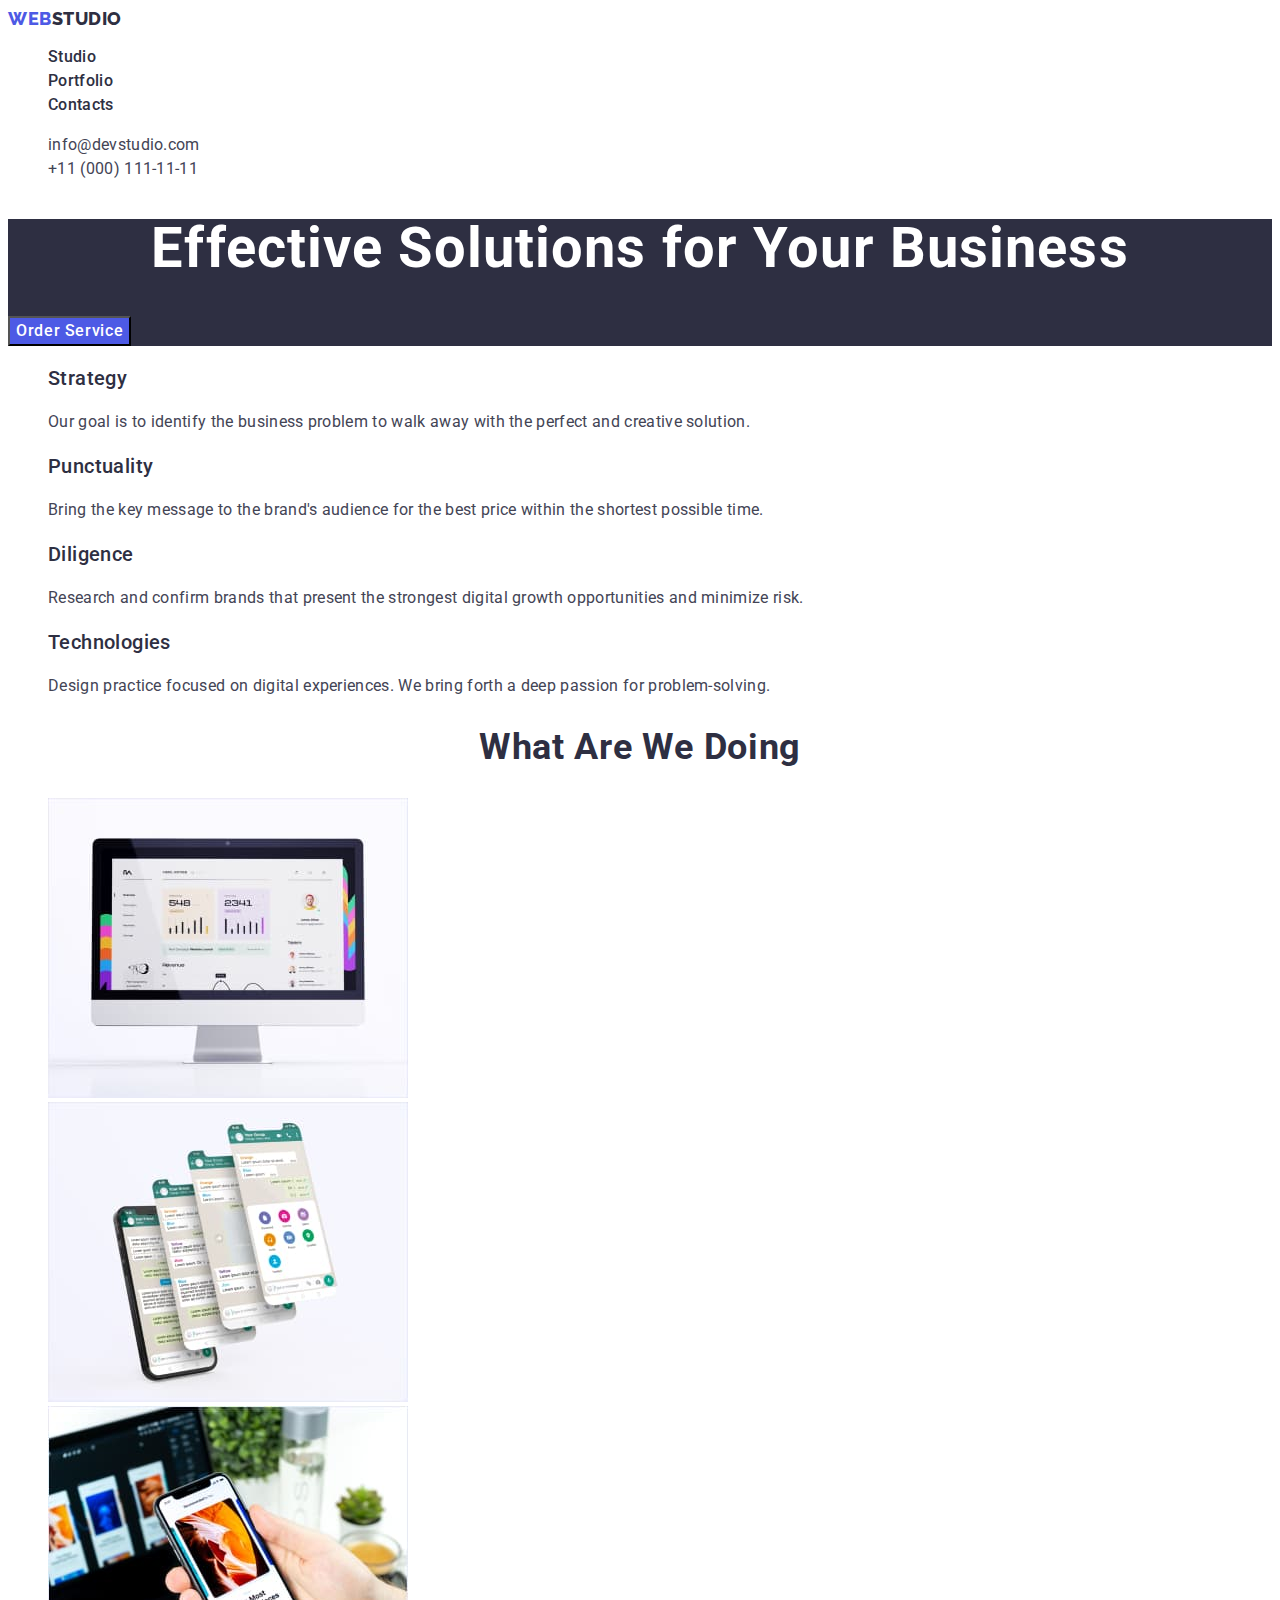
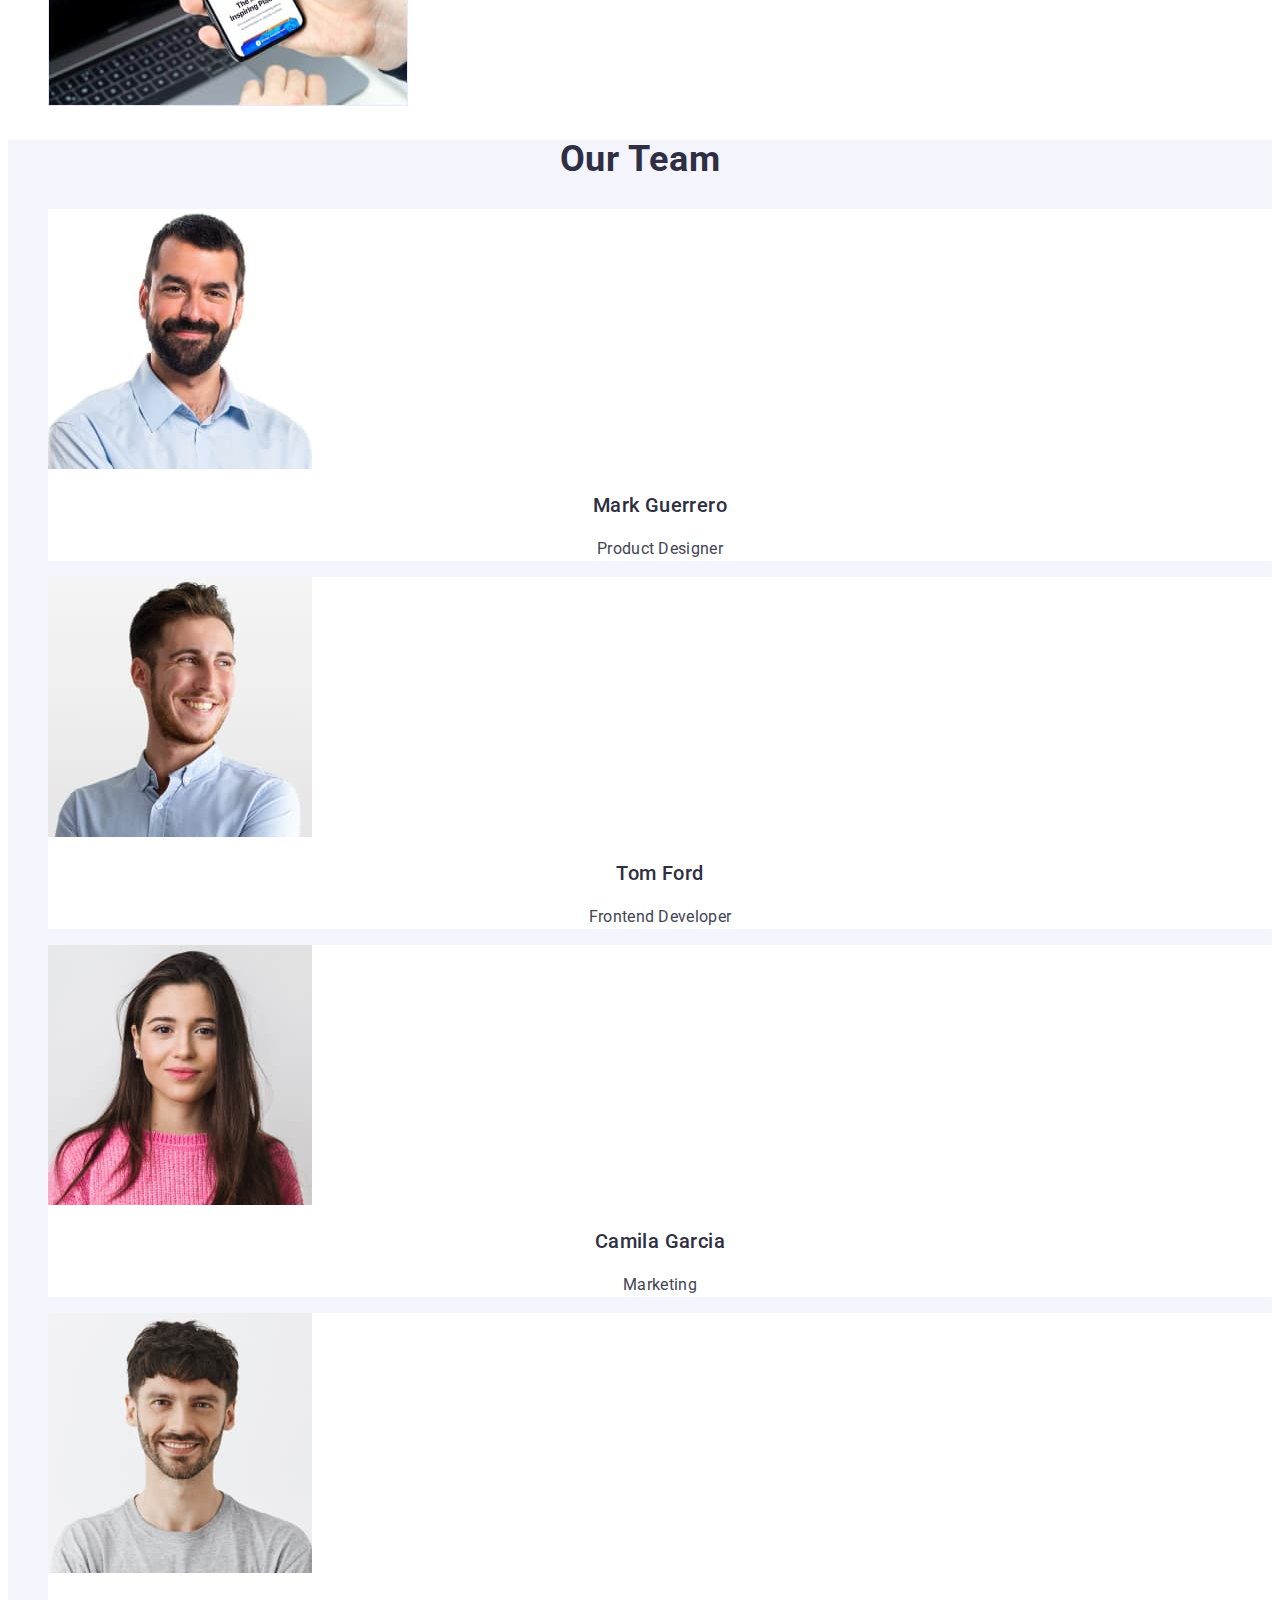
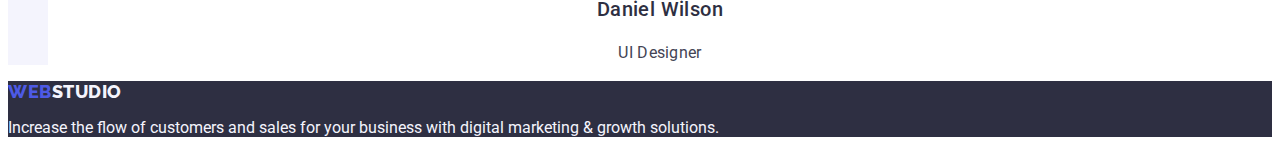
==== commit 50d06e4b: "edit error 2" ====
--- a/index.html
+++ b/index.html
@@ -18,18 +18,18 @@
       <nav>
         <a href="./index.html" class="logo link">Web<span class="logo-header">Studio</span></a>
         <ul class="sate-nav list">
-          <li><a href="./index.html" class="link current">Studio</a></li>
-          <li><a href="./portfolio.html" class="link">Portfolio</a></li>
-          <li><a href="" class="link">Contacts</a></li>
+          <li><a href="./index.html" class="sate-nav link">Studio</a></li>
+          <li><a href="./portfolio.html" class="sate-nav link">Portfolio</a></li>
+          <li><a href="" class="sate-nav link">Contacts</a></li>
         </ul>
       </nav>
       <address class="address">
-        <ul class="list">
+        <ul class="address list">
           <li>
-            <a href="mailto:info@devstudio.com" class="link">info@devstudio.com</a>
+            <a href="mailto:info@devstudio.com" class="address-link link">info@devstudio.com</a>
           </li>
           <li>
-            <a href="tel:+110001111111" class="link">+11 (000) 111-11-11</a>
+            <a href="tel:+110001111111" class="address-link link">+11 (000) 111-11-11</a>
           </li>
         </ul>
       </address>
--- a/css/styles.css
+++ b/css/styles.css
@@ -5,9 +5,11 @@
   --cloud-footer-color: #f4f4fd;
   --hero-bkgrd-color: #ffffff;
   --hero-button-link-color: #404bbf;
+  --primary-font: 'Roboto', sans-serif;
+  --secondary-font: 'Raleway', sans-serif;
 }
 body {
-  font-family: 'Roboto', sans-serif;
+  font-family: var(--primary-font);
   font-size: 16px;
   background-color: var(--hero-bkgrd-color);
   color: var(--text-color);
@@ -16,7 +18,7 @@
   list-style: none;
 }
 .logo {
-  font-family: 'Raleway', sans-serif;
+  font-family: var(--secondary-font);
   font-weight: 800;
   font-size: 18px;
   line-height: 1.17;
@@ -37,8 +39,7 @@
   text-decoration: none;
 }
 .sate-nav .link:hover,
-.sate-nav .link:focus,
-.sate-nav .link.current {
+.sate-nav .link:focus {
   color: var(--hero-button-link-color);
 }
 .sate-nav {
@@ -48,17 +49,20 @@
   letter-spacing: 0.02em;
   color: var(--header-color);
 }
-.address a {
+.address {
   font-style: normal;
-  font-weight: 400;
-  font-size: 16px;
-  line-height: 24px;
-  letter-spacing: 0.02em;
   color: var(--text-color);
 }
 .address .link:hover,
 .address .link:focus {
   color: var(--hero-button-link-color);
+}
+.address-link {
+  font-weight: 400;
+  font-size: 16px;
+  line-height: 1.5;
+  letter-spacing: 0.02em;
+  color: var(--text-color);
 }
 .hero {
   background: var(--header-color);
@@ -73,7 +77,7 @@
   color: var(--hero-bkgrd-color);
 }
 .button {
-  font-family: 'Roboto', sans-serif;
+  font-family: var(--primary-font);
   font-weight: 500;
   font-size: 16px;
   line-height: 1.5;
@@ -87,7 +91,7 @@
   background-color: var(--hero-button-link-color);
 }
 .button-portfolio {
-  font-family: 'Roboto', sans-serif;
+  font-family: var(--primary-font);
   font-weight: 500;
   font-size: 16px;
   line-height: 1.5;
@@ -119,7 +123,7 @@
 .section-list {
   font-weight: 500;
   font-size: 20px;
-  line-height: 24px;
+  line-height: 1.2;
   letter-spacing: 0.02em;
   color: var(--header-color);
 }
